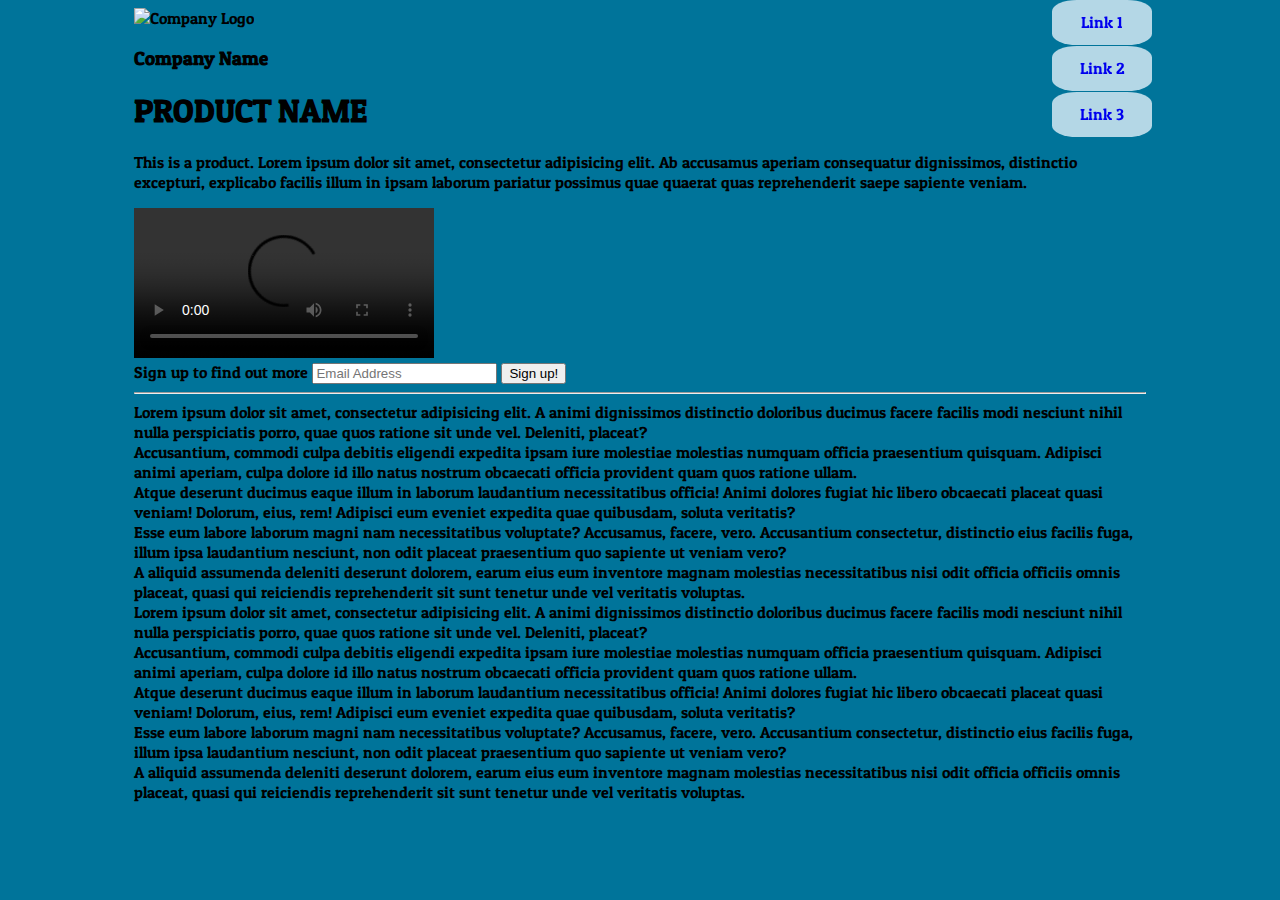
==== ProductLandingPage/product.html @ a42a0028 "Initial Commit" ====
<!DOCTYPE html>
<html lang="en">
<head>
    <meta charset="UTF-8">
    <title>Title</title>
    <link rel="stylesheet" href="css/css.css">
</head>
<body>
<div id="wrapper">
    <header id="header">
        <img src="http://via.placeholder.com/150" alt="Company Logo" id="header-img">
        <h3>Company Name</h3>
        <nav id="nav-bar">
            <a href="#top" class="nav-link">Link 1</a>
            <a href="#form" class="nav-link">Link 2</a>
            <a href="#last" class="nav-link">Link 3</a>
        </nav>
    </header>
    <main id="main">
        <h1 id="top">PRODUCT NAME</h1>
        <p>This is a product. Lorem ipsum dolor sit amet, consectetur adipisicing elit. Ab accusamus aperiam consequatur
            dignissimos, distinctio excepturi, explicabo facilis illum in ipsam laborum pariatur possimus quae quaerat quas
            reprehenderit saepe sapiente veniam.
        </p>
        <video id="video" controls>
            <source src=http://techslides.com/demos/sample-videos/small.mp4 type=video/mp4>
        </video>
        <form action="https://www.freecodecamp.com/email-submit" id="form">
            Sign up to find out more
            <input type="email" id="email" name="email" placeholder="Email Address" required>
            <input type="submit" id="submit" value="Sign up!">
        </form>
        <hr>
        <div id="last">Lorem ipsum dolor sit amet, consectetur adipisicing elit. A animi dignissimos distinctio doloribus ducimus
            facere facilis modi nesciunt nihil nulla perspiciatis porro, quae quos ratione sit unde vel. Deleniti,
            placeat?
        </div>
        <div>Accusantium, commodi culpa debitis eligendi expedita ipsam iure molestiae molestias numquam officia
            praesentium quisquam. Adipisci animi aperiam, culpa dolore id illo natus nostrum obcaecati officia provident
            quam quos ratione ullam.
        </div>
        <div>Atque deserunt ducimus eaque illum in laborum laudantium necessitatibus officia! Animi dolores fugiat hic
            libero obcaecati placeat quasi veniam! Dolorum, eius, rem! Adipisci eum eveniet expedita quae quibusdam,
            soluta veritatis?
        </div>
        <div>Esse eum labore laborum magni nam necessitatibus voluptate? Accusamus, facere, vero. Accusantium
            consectetur, distinctio eius facilis fuga, illum ipsa laudantium nesciunt, non odit placeat praesentium quo
            sapiente ut veniam vero?
        </div>
        <div>A aliquid assumenda deleniti deserunt dolorem, earum eius eum inventore magnam molestias necessitatibus
            nisi odit officia officiis omnis placeat, quasi qui reiciendis reprehenderit sit sunt tenetur unde vel
            veritatis voluptas.
        </div>
        <div>Lorem ipsum dolor sit amet, consectetur adipisicing elit. A animi dignissimos distinctio doloribus ducimus
            facere facilis modi nesciunt nihil nulla perspiciatis porro, quae quos ratione sit unde vel. Deleniti,
            placeat?
        </div>
        <div>Accusantium, commodi culpa debitis eligendi expedita ipsam iure molestiae molestias numquam officia
            praesentium quisquam. Adipisci animi aperiam, culpa dolore id illo natus nostrum obcaecati officia provident
            quam quos ratione ullam.
        </div>
        <div>Atque deserunt ducimus eaque illum in laborum laudantium necessitatibus officia! Animi dolores fugiat hic
            libero obcaecati placeat quasi veniam! Dolorum, eius, rem! Adipisci eum eveniet expedita quae quibusdam,
            soluta veritatis?
        </div>
        <div>Esse eum labore laborum magni nam necessitatibus voluptate? Accusamus, facere, vero. Accusantium
            consectetur, distinctio eius facilis fuga, illum ipsa laudantium nesciunt, non odit placeat praesentium quo
            sapiente ut veniam vero?
        </div>
        <div>A aliquid assumenda deleniti deserunt dolorem, earum eius eum inventore magnam molestias necessitatibus
            nisi odit officia officiis omnis placeat, quasi qui reiciendis reprehenderit sit sunt tenetur unde vel
            veritatis voluptas.
        </div>
    </main>
</div>

</body>
</html>
---- ProductLandingPage/css/css.css ----
@import url('https://fonts.googleapis.com/css2?family=Patua+One&display=swap');

body {
    font-family: 'Patua One', cursive;
    background-color: #00749a;
}

#wrapper{
    padding-left: 10%;
    padding-right: 10%;
}

header {
    position: relative;
    width: 100%;
}

#nav-bar {
    position: fixed;
    right: 10%;
    top:0;
    display: flex;
    flex-direction: column;


}
#nav-bar > .nav-link {
    justify-content: center;
    width: 100px;
    line-height: 45px;
    margin-bottom: 1px;
}
.nav-link {
    text-decoration: none;
    background-color: rgba(240, 248, 255, 0.75);
    text-align: center;
    border-radius:25%;
    transition:  all 0.2s;
}
.nav-link:hover{
    background-color: rgba(88, 211, 236, 0.9);
    border-radius: 2px;
}

@media screen and (max-width: 768px) {
    body{background-color:red;}
}

#video {
    max-width: 100%;
}
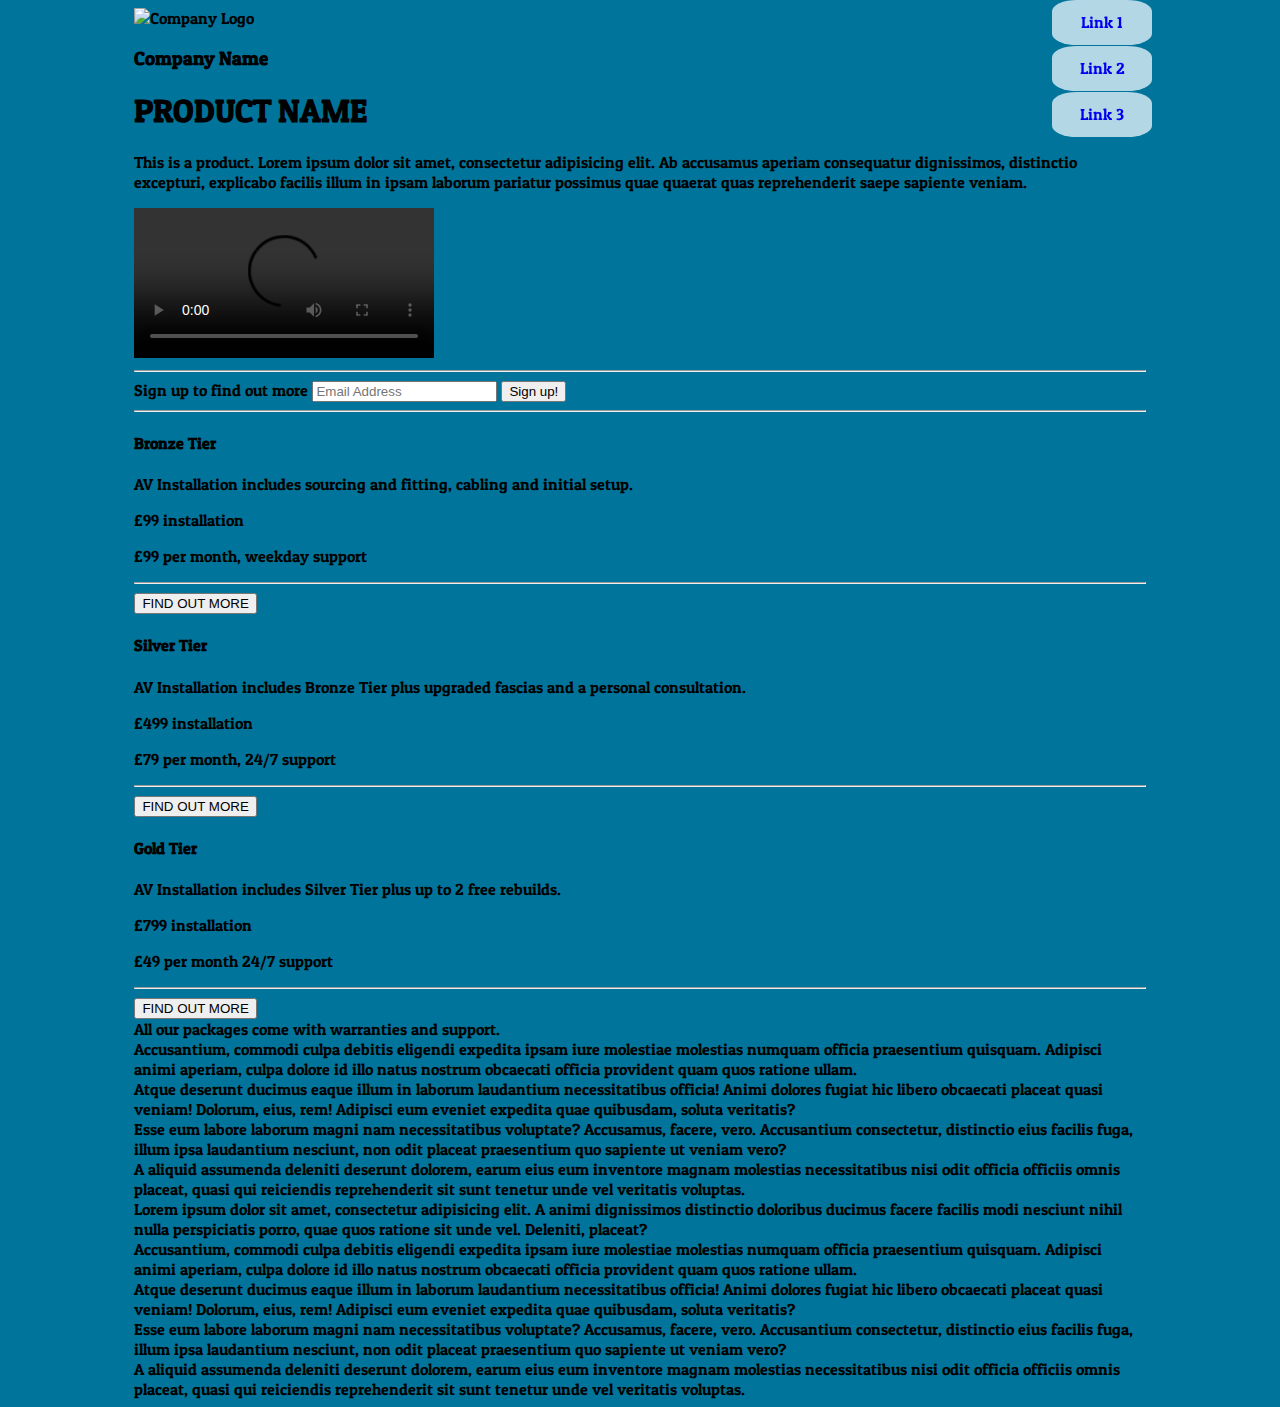
==== commit d23c6140: "Added a pricing div with boxes Adjusted some wording on the #last div Added the FCC js file" ====
--- a/ProductLandingPage/product.html
+++ b/ProductLandingPage/product.html
@@ -25,15 +25,46 @@
         <video id="video" controls>
             <source src=http://techslides.com/demos/sample-videos/small.mp4 type=video/mp4>
         </video>
+        <hr>
         <form action="https://www.freecodecamp.com/email-submit" id="form">
             Sign up to find out more
             <input type="email" id="email" name="email" placeholder="Email Address" required>
             <input type="submit" id="submit" value="Sign up!">
         </form>
         <hr>
-        <div id="last">Lorem ipsum dolor sit amet, consectetur adipisicing elit. A animi dignissimos distinctio doloribus ducimus
-            facere facilis modi nesciunt nihil nulla perspiciatis porro, quae quos ratione sit unde vel. Deleniti,
-            placeat?
+        <div id="pricing">
+
+            <div class="price-box">
+                <div class="price-box-title bronze-tier"><h4>Bronze Tier</h4></div>
+                <div>
+                    <p>
+                        AV Installation includes sourcing and fitting, cabling and initial setup.
+                    </p>
+                </div>
+                <div><p>£99 installation</p></div>
+                <div><p>£99 per month, weekday support</p></div>
+                <hr>
+                <div><button>FIND OUT MORE</button></div>
+            </div>
+            <div class="price-box">
+                <div class="price-box-title silver-tier"><h4>Silver Tier</h4></div>
+                <div><p>AV Installation includes Bronze Tier plus upgraded fascias and a personal consultation.</p></div>
+                <div><p>£499 installation</p></div>
+                <div><p>£79 per month, 24/7  support</p></div>
+                <hr>
+                <div><button>FIND OUT MORE</button></div>
+            </div>
+            <div class="price-box">
+                <div class="price-box-title gold-tier"><h4>Gold Tier</h4></div>
+                <div><p>AV Installation includes Silver Tier plus up to 2 free rebuilds.</p></div>
+                <div><p>£799 installation</p></div>
+                <div><p>£49 per month 24/7 support</p></div>
+                <hr>
+                <div><button>FIND OUT MORE</button></div>
+            </div>
+
+        </div>
+        <div id="last">All our packages come with warranties and support.
         </div>
         <div>Accusantium, commodi culpa debitis eligendi expedita ipsam iure molestiae molestias numquam officia
             praesentium quisquam. Adipisci animi aperiam, culpa dolore id illo natus nostrum obcaecati officia provident
@@ -73,6 +104,6 @@
         </div>
     </main>
 </div>
-
+<script src="https://cdn.freecodecamp.org/testable-projects-fcc/v1/bundle.js"></script>
 </body>
 </html>